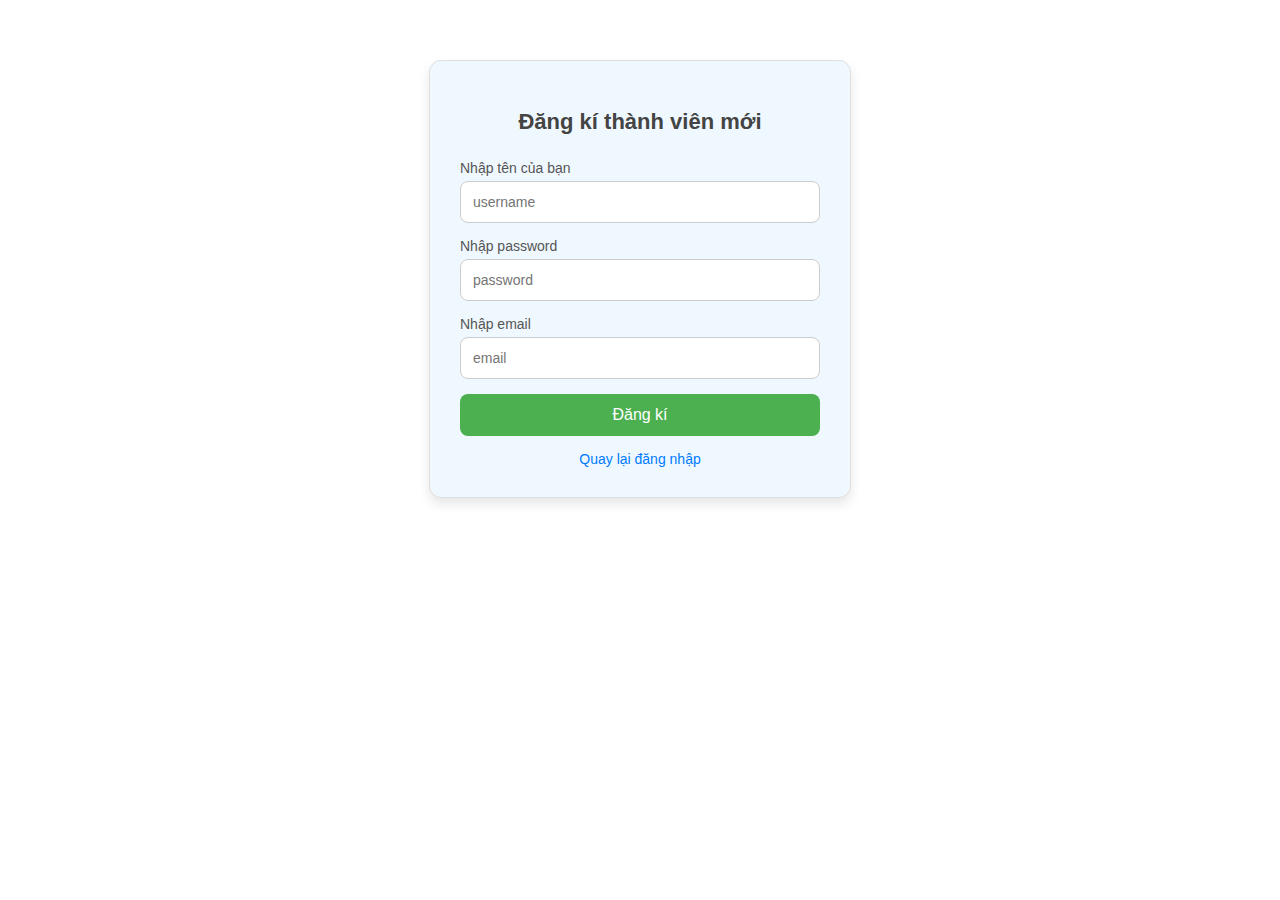
==== registration.html @ 0299527a "Add files via upload" ====
<!DOCTYPE html>
<html lang="en">
<head>
    <meta charset="UTF-8">
    <meta name="viewport" content="width=device-width, initial-scale=1.0">
    <title>Đăng kí</title>
    <link rel="stylesheet" href="registration.css">
</head>
<body>
    <div class="registration">
        <h2>Đăng kí thành viên mới</h2>
    <form onsubmit="registration()">
      <div class="form-group">
        <label for="username">Nhập tên của bạn</label>
        <input itemid="username" type="text" id="username" placeholder="username" />
      </div>
    
      <div class="form-group">
        <label for="password">Nhập password</label>
        <input id="password" type="password" id="password" placeholder="password" />
      </div>
    
      <div class="form-group">
        <label for="email">Nhập email</label>
        <input id="email" type="email" id="email" placeholder="email" />
      </div>
      <button type="submit">Đăng kí</button>
      <a href="login.html">Quay lại đăng nhập</a>
    </form>    
    </div>

    <script src="registration_script.js"></script>

</body>
</html>
---- registration.css ----
/* Container styling for the form */
.registration {
  background-color: #ffffff; /* Clean white background */
  border: 1px solid #e0e0e0; /* Subtle border for a modern look */
  border-radius: 12px; /* Slightly more rounded corners */
  box-shadow: 0 6px 12px rgba(0, 0, 0, 0.1); /* Enhanced shadow */
  padding: 30px;
  width: 360px;
  margin: 60px auto; /* Center the form vertically and horizontally */
  font-family: 'Segoe UI', Tahoma, Geneva, Verdana, sans-serif;
  text-align: left;
  animation: fadeIn 0.5s ease-in-out; /* Smooth entry animation */
  background-color: aliceblue;
}

/* Heading styling */
h2 {
  text-align: center;
  color: #444444; /* Softer color for the heading */
  font-size: 22px;
  margin-bottom: 25px;
  font-weight: 600;
}

/* Label styling */
.form-group {
  display: flex;
  flex-direction: column;
  margin-bottom: 15px;
  font-size: 14px;
  color: #555555;
}

/* Input fields styling */
.form-group input[type="text"],
.form-group input[type="password"],
.form-group input[type="email"] {
  width: 100%;
  padding: 12px;
  margin-top: 5px;
  border: 1px solid #cccccc;
  border-radius: 8px;
  font-size: 14px;
  box-sizing: border-box; /* Avoid overflow */
  transition: all 0.3s ease-in-out;
}

.form-group input:focus {
  border-color: #4caf50; /* Green border on focus */
  box-shadow: 0 0 5px rgba(76, 175, 80, 0.4); /* Subtle glow */
  outline: none;
}

/* Submit button styling */
button {
  width: 100%;
  padding: 12px;
  background-color: #4caf50; /* Green color */
  color: white;
  border: none;
  border-radius: 8px;
  font-size: 16px;
  font-weight: 500;
  cursor: pointer;
  transition: background-color 0.3s, transform 0.2s;
}

button:hover {
  background-color: #45a049; /* Slightly darker green on hover */
  transform: scale(1.02); /* Slightly enlarge on hover */
}

/* Link styling */
a {
  display: block;
  text-align: center;
  font-size: 14px;
  color: #007bff;
  text-decoration: none;
  margin-top: 15px;
  transition: color 0.3s;
}

a:hover {
  color: #0056b3; /* Darker blue on hover */
  text-decoration: underline;
}

/* Add a fade-in animation for the form */
@keyframes fadeIn {
  from {
      opacity: 0;
      transform: translateY(-10px);
  }
  to {
      opacity: 1;
      transform: translateY(0);
  }
}
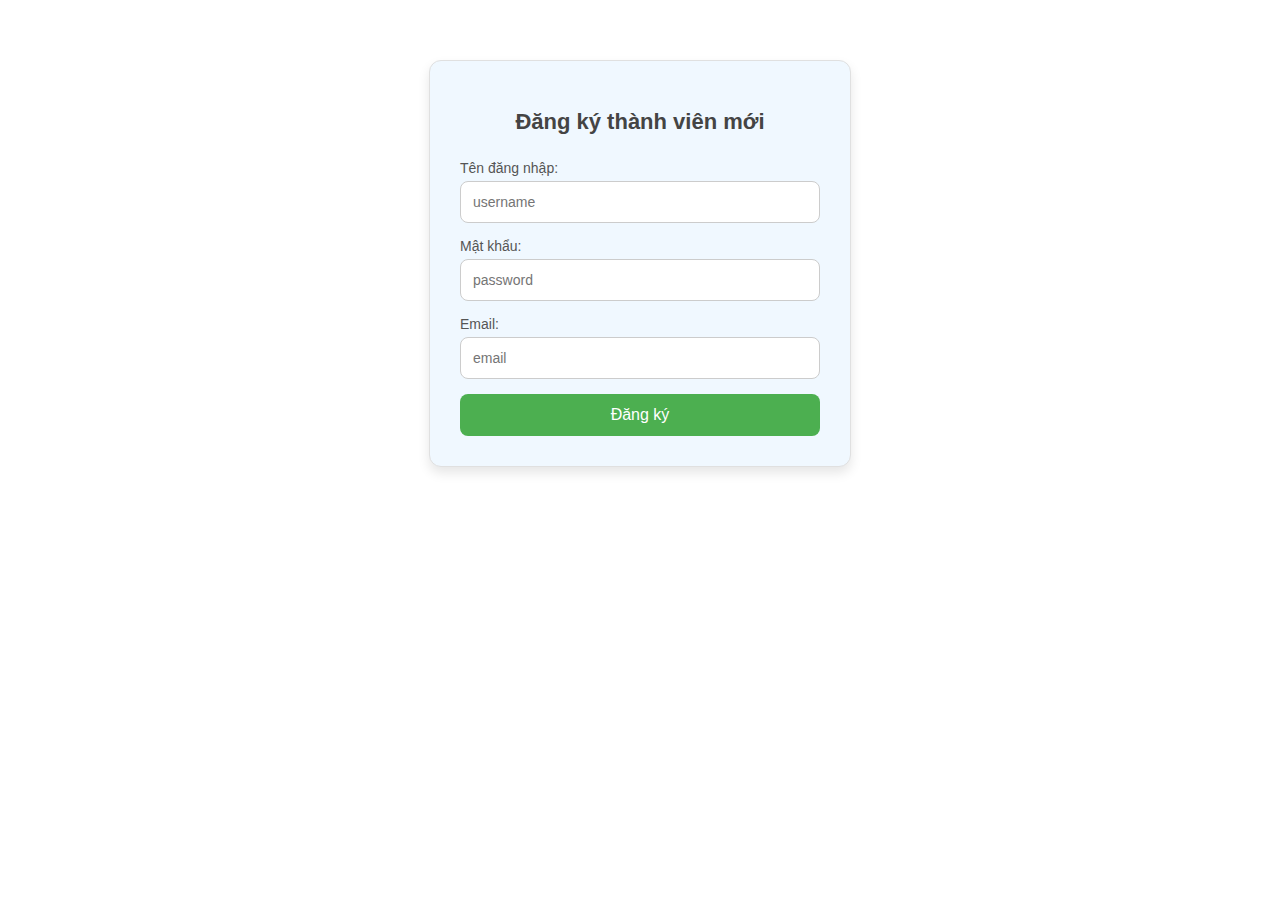
==== commit dec749f1: "add login, register fnction, add folder asset" ====
--- a/registration.html
+++ b/registration.html
@@ -3,33 +3,54 @@
 <head>
     <meta charset="UTF-8">
     <meta name="viewport" content="width=device-width, initial-scale=1.0">
-    <title>Đăng kí</title>
+    <title>Đăng ký</title>
     <link rel="stylesheet" href="registration.css">
 </head>
 <body>
     <div class="registration">
-        <h2>Đăng kí thành viên mới</h2>
-    <form onsubmit="registration()">
-      <div class="form-group">
-        <label for="username">Nhập tên của bạn</label>
-        <input itemid="username" type="text" id="username" placeholder="username" />
-      </div>
-    
-      <div class="form-group">
-        <label for="password">Nhập password</label>
-        <input id="password" type="password" id="password" placeholder="password" />
-      </div>
-    
-      <div class="form-group">
-        <label for="email">Nhập email</label>
-        <input id="email" type="email" id="email" placeholder="email" />
-      </div>
-      <button type="submit">Đăng kí</button>
-      <a href="login.html">Quay lại đăng nhập</a>
-    </form>    
+        <h2>Đăng ký thành viên mới</h2>
+        <form onsubmit="registerUser(event)">
+            <div class="form-group">
+                <label for="username">Tên đăng nhập:</label>
+                <input id="username" type="text" placeholder="username" required />
+            </div>
+            <div class="form-group">
+                <label for="password">Mật khẩu:</label>
+                <input id="password" type="password" placeholder="password" required />
+            </div>
+            <div class="form-group">
+                <label for="email">Email:</label>
+                <input id="email" type="email" placeholder="email" required />
+            </div>
+            <button type="submit">Đăng ký</button>
+        </form>
     </div>
+    <script>
+        function registerUser(event) {
+            event.preventDefault();
+            const username = document.getElementById("username").value.trim();
+            const password = document.getElementById("password").value.trim();
+            const email = document.getElementById("email").value.trim();
 
-    <script src="registration_script.js"></script>
-
+            fetch("http://localhost:3000/register", {
+                method: "POST",
+                headers: { "Content-Type": "application/json" },
+                body: JSON.stringify({ username, password, email })
+            })
+            .then(response => response.json())
+            .then(data => {
+                if (data.success) {
+                    alert("Đăng ký thành công!");
+                    window.location.href = "login.html";
+                } else {
+                    alert("Đăng ký thất bại: " + data.message);
+                }
+            })
+            .catch(error => {
+                console.error("Error:", error);
+                alert("Đã xảy ra lỗi.");
+            });
+        }
+    </script>
 </body>
-</html>+</html>
